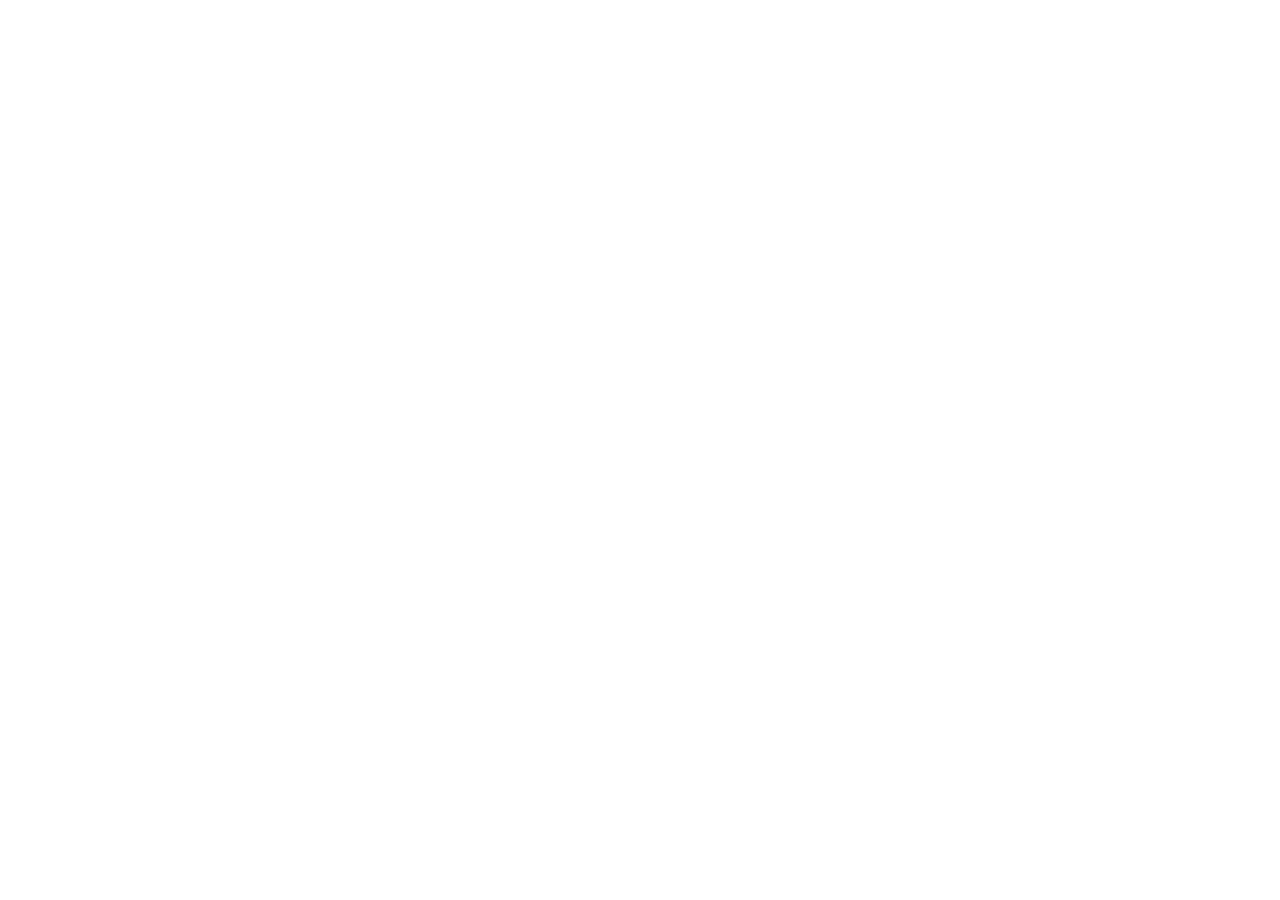
==== src/main/resources/templates/test.html @ 1c56771a "springSample課題を格納" ====
<!DOCTYPE html>
<html  xmlns:th="http://www.thymrleaf.org">
	<head>
		<meta charset="UTF-8">
		<title>HelloWorld</title>
	</head>
	<body>
		<h1><span th:text="${message}"></span></h1>
	</body>
</html>
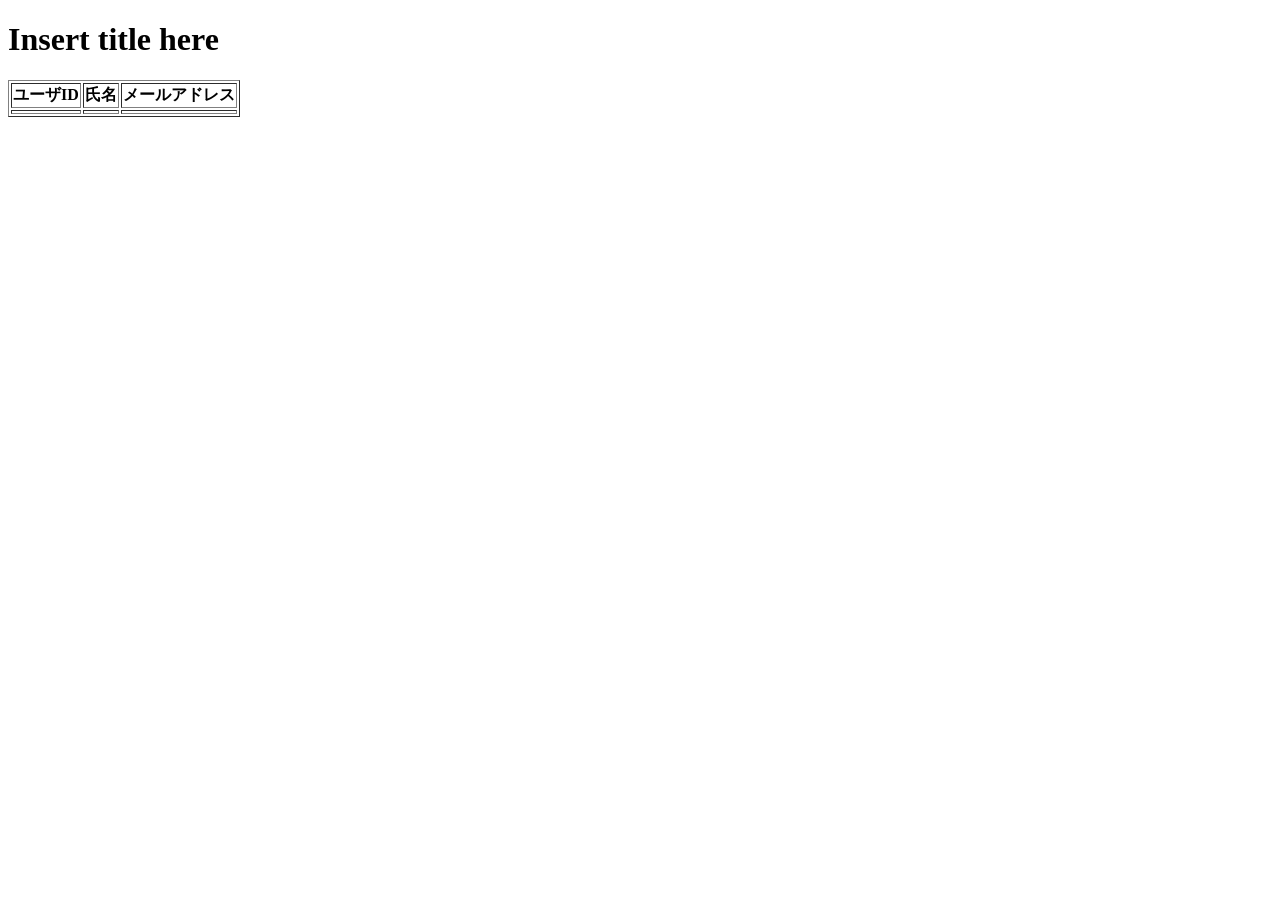
==== commit 7af05b8f: "導入課題spring_03を格納" ====
--- a/src/main/resources/templates/test.html
+++ b/src/main/resources/templates/test.html
@@ -1,10 +1,22 @@
 <!DOCTYPE html>
-<html  xmlns:th="http://www.thymrleaf.org">
-	<head>
-		<meta charset="UTF-8">
-		<title>HelloWorld</title>
-	</head>
-	<body>
-		<h1><span th:text="${message}"></span></h1>
-	</body>
+<html xmlns:th="http://www.thymeleaf.org">
+<head>
+<meta charset="UTF-8">
+<title th:text="${title}">Insert title here</title>
+</head>
+<body>
+	<h1 th:text="${title}">Insert title here</h1>
+	<table border="1">
+		<tr>
+			<th>ユーザID</th>
+			<th>氏名</th>
+			<th>メールアドレス</th>
+		</tr>
+		<tr th:each="user : ${resultList}">
+			<td th:text="${user.id}"></td>
+			<td th:text="${user.name}"></td>
+			<td th:text="${user.email}"></td>
+		</tr>
+	</table>
+</body>
 </html>
